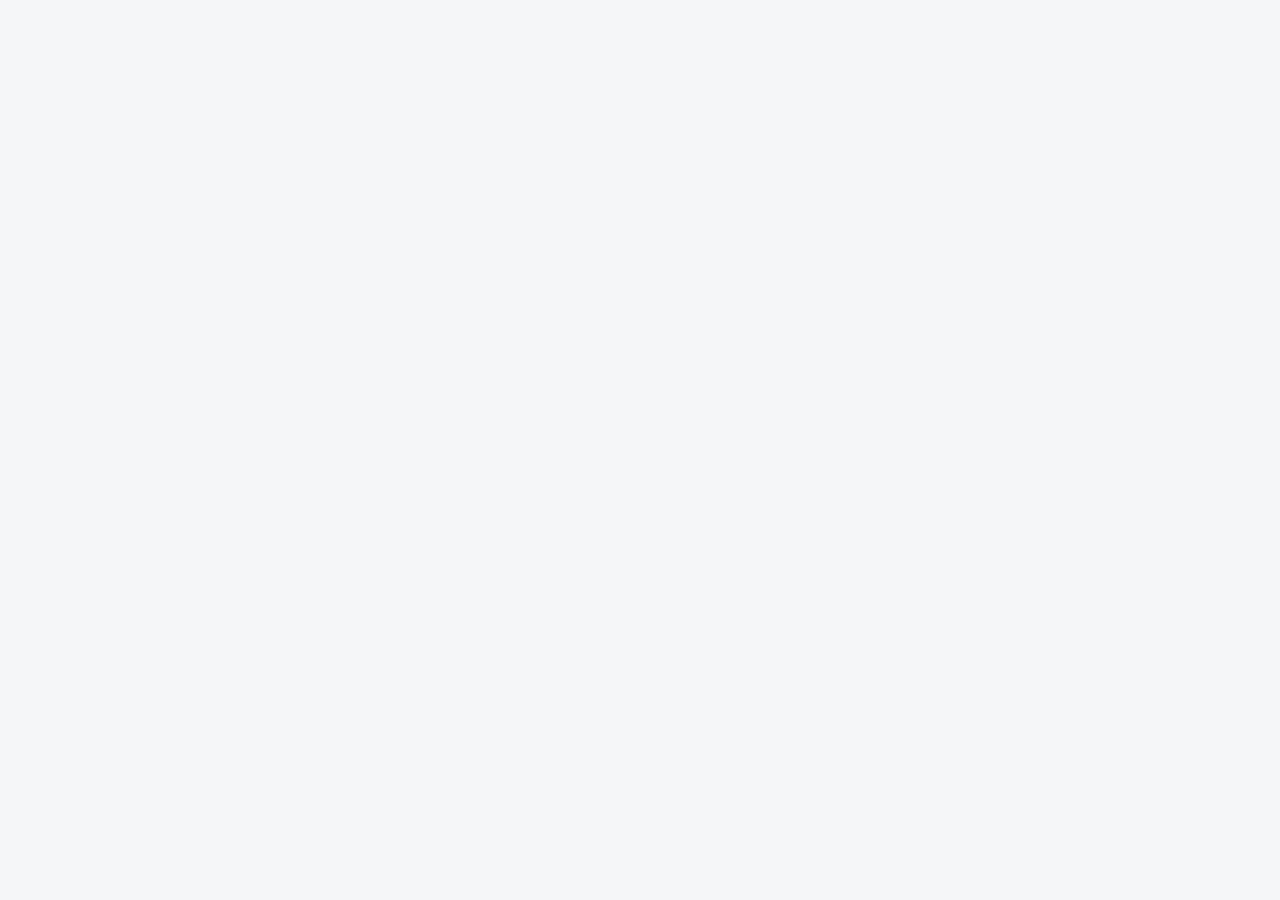
==== static/index.html @ 3c87d871 "Ответы со ссылками и проверкой, веб-интерфейс, виджет, запуск на Windows Co-Authored-By: Claude Opus" ====
<!doctype html>
<html lang="ru">
<head>
<meta charset="utf-8">
<meta name="viewport" content="width=device-width, initial-scale=1">
<title>Помощник по ДОУ</title>
<link rel="stylesheet" href="/static/style.css">
</head>
<body>
<div id="login" class="login hidden">
  <form id="loginForm" class="card">
    <h1>Помощник по документообороту</h1>
    <p class="muted">Вход для сотрудников. Демо: employee / employee, doc / doc (Департамент ДОУ).</p>
    <input id="lgLogin" placeholder="Логин" autocomplete="username" required>
    <input id="lgPass" type="password" placeholder="Пароль" autocomplete="current-password" required>
    <button>Войти</button>
    <p id="lgErr" class="err"></p>
  </form>
</div>

<div id="app" class="hidden">
  <header>
    <div class="brand">Помощник по Инструкции ДОУ</div>
    <nav id="tabs">
      <button data-tab="chat" class="active">Вопрос</button>
      <button data-tab="draft">Черновик документа</button>
      <button data-tab="route">Маршрут визирования</button>
      <button data-tab="check">Проверка проекта</button>
      <button data-tab="admin" class="adminOnly hidden">Журнал</button>
    </nav>
    <div class="who"><span id="status" class="pill"></span> <span id="whoami"></span> <a href="#" id="logout">выйти</a></div>
  </header>

  <main>
    <!-- Чат -->
    <section id="tab-chat" class="tab">
      <div id="messages" class="messages">
        <div class="msg bot">Здравствуйте! Я отвечаю по Инструкции по документообороту (приказ от 15.10.2026 № ОД-184), Матрице визирования и модульным документам. Каждый ответ — со ссылкой на пункт. Могу подготовить черновик приказа или распоряжения по модулю и подсказать маршрут визирования.<div class="chips">
            <button class="chip">Какой срок согласования проекта приказа?</button>
            <button class="chip">Кто визирует распоряжение о создании рабочей группы?</button>
            <button class="chip">Что делать с документом с отметкой «Срочно»?</button>
            <button class="chip">Подготовь распоряжение о рабочей группе по внедрению CRM</button>
          </div>
        </div>
      </div>
      <form id="askForm" class="ask">
        <textarea id="q" rows="1" placeholder="Задайте вопрос по документообороту…" required></textarea>
        <button>Спросить</button>
      </form>
    </section>

    <!-- Черновик по модулю -->
    <section id="tab-draft" class="tab hidden">
      <div class="grid2">
        <div class="card">
          <h2>1. Выберите модуль</h2>
          <select id="modSel"></select>
          <h2>2. Опишите ситуацию своими словами</h2>
          <textarea id="modDesc" rows="6" placeholder="Например: нужна рабочая группа по внедрению CRM, руководитель — начальник управления клиентских сервисов Иванов И. И., срок — до 15.12.2026, результат — план внедрения…"></textarea>
          <button id="modExtract">Заполнить поля по описанию</button>
          <p class="muted small">Модель раскладывает описание по полям шаблона. Чего нет в описании, она оставляет пустым — заполните вручную.</p>
        </div>
        <div class="card">
          <h2>3. Проверьте поля</h2>
          <div id="slots"></div>
          <button id="modFill">Сформировать .docx</button>
          <div id="fillResult"></div>
        </div>
      </div>
    </section>

    <!-- Маршрут -->
    <section id="tab-route" class="tab hidden">
      <div class="card">
        <h2>Вид документа по Матрице визирования</h2>
        <select id="rowSel"></select>
        <label class="row"><input type="checkbox" id="modular" checked> Проект подготовлен по модульному документу</label>
        <div id="routeQuestions"></div>
        <div id="routeOut"></div>
      </div>
    </section>

    <!-- Проверка -->
    <section id="tab-check" class="tab hidden">
      <div class="card">
        <h2>Проверка проекта документа</h2>
        <p class="muted">Загрузите проект в .docx — проверю, что удалены служебные элементы модуля и сохранены обязательные зоны (п. 3.3 Методических рекомендаций).</p>
        <input type="file" id="checkFile" accept=".docx">
        <div id="checkOut"></div>
      </div>
    </section>

    <!-- Журнал -->
    <section id="tab-admin" class="tab hidden">
      <div class="card">
        <h2>База знаний</h2>
        <div id="kb"></div>
        <button id="reindex">Переиндексировать</button>
        <h2>Последние вопросы</h2>
        <table id="logTbl"><thead><tr><th>Время</th><th>Кто</th><th>Вопрос</th><th>Статус</th><th>Оценка</th></tr></thead><tbody></tbody></table>
      </div>
    </section>
  </main>
</div>

<dialog id="srcDlg"><h3 id="srcTitle"></h3><p id="srcText"></p><form method="dialog"><button>Закрыть</button></form></dialog>
<script src="/static/app.js"></script>
</body>
</html>
---- static/style.css ----
:root {
  --bg: #f5f6f8; --card: #fff; --ink: #1d2433; --muted: #667085; --line: #e3e6eb;
  --accent: #1f5fbf; --accent-soft: #e8f0fc; --ok: #1a7f4b; --warn: #b26a00; --err: #b42318;
}
* { box-sizing: border-box; }
body { margin: 0; font: 15px/1.5 system-ui, -apple-system, "Segoe UI", Roboto, sans-serif; background: var(--bg); color: var(--ink); }
.hidden { display: none !important; }
button { font: inherit; border: 0; border-radius: 8px; padding: 8px 14px; background: var(--accent); color: #fff; cursor: pointer; }
button:disabled { opacity: .5; cursor: default; }
input, select, textarea { font: inherit; width: 100%; padding: 8px 10px; border: 1px solid var(--line); border-radius: 8px; background: #fff; color: var(--ink); }
textarea { resize: vertical; }
h1 { font-size: 20px; margin: 0 0 4px; } h2 { font-size: 15px; margin: 16px 0 8px; } h2:first-child { margin-top: 0; }
.muted { color: var(--muted); } .small { font-size: 13px; } .err { color: var(--err); }
.card { background: var(--card); border: 1px solid var(--line); border-radius: 12px; padding: 16px; }
.card > * + * { margin-top: 8px; }

.login { min-height: 100vh; display: grid; place-items: center; padding: 16px; }
.login .card { width: 100%; max-width: 380px; display: grid; gap: 10px; }

header { display: flex; flex-wrap: wrap; gap: 8px 16px; align-items: center; padding: 10px 16px; background: var(--card); border-bottom: 1px solid var(--line); }
.brand { font-weight: 600; }
nav { display: flex; gap: 4px; flex-wrap: wrap; }
nav button { background: transparent; color: var(--ink); padding: 6px 10px; }
nav button.active { background: var(--accent-soft); color: var(--accent); }
.who { margin-left: auto; font-size: 13px; color: var(--muted); }
.who a { color: var(--muted); }
.pill { padding: 2px 8px; border-radius: 99px; background: var(--line); font-size: 12px; }
.pill.ok { background: #e3f4ea; color: var(--ok); } .pill.warn { background: #fdf1dc; color: var(--warn); }

main { max-width: 1000px; margin: 0 auto; padding: 16px; }
.tab { min-height: calc(100vh - 90px); }
#tab-chat { display: flex; flex-direction: column; }
.messages { flex: 1; display: flex; flex-direction: column; gap: 12px; padding-bottom: 12px; }
.msg { max-width: 85%; padding: 10px 14px; border-radius: 12px; white-space: pre-wrap; }
.msg.user { align-self: flex-end; background: var(--accent); color: #fff; }
.msg.bot { align-self: flex-start; background: var(--card); border: 1px solid var(--line); }
.msg .ref { color: var(--accent); cursor: pointer; text-decoration: underline dotted; }
.badge { display: inline-block; font-size: 12px; padding: 1px 8px; border-radius: 99px; margin-top: 8px; }
.badge.verified { background: #e3f4ea; color: var(--ok); }
.badge.unverified, .badge.extractive { background: #fdf1dc; color: var(--warn); }
.badge.no_answer { background: var(--line); color: var(--muted); }
.sources { margin-top: 8px; display: grid; gap: 6px; white-space: normal; }
.src { font-size: 13px; border-left: 3px solid var(--accent); padding: 4px 8px; background: var(--bg); border-radius: 0 6px 6px 0; cursor: pointer; }
.src b { color: var(--accent); }
.src .rel { float: right; color: var(--muted); }
.actions { margin-top: 8px; display: flex; gap: 6px; flex-wrap: wrap; white-space: normal; }
.actions button { padding: 4px 10px; font-size: 13px; background: var(--accent-soft); color: var(--accent); }
.chips { display: flex; flex-wrap: wrap; gap: 6px; margin-top: 10px; white-space: normal; }
.chip { background: var(--accent-soft); color: var(--accent); font-size: 13px; padding: 4px 10px; }
.ask { position: sticky; bottom: 0; display: flex; gap: 8px; padding: 12px 0; background: var(--bg); }
.typing::after { content: "▍"; animation: blink 1s infinite; } @keyframes blink { 50% { opacity: 0; } }

.grid2 { display: grid; grid-template-columns: 1fr 1fr; gap: 16px; }
@media (max-width: 760px) { .grid2 { grid-template-columns: 1fr; } .msg { max-width: 100%; } }
.slot { margin-bottom: 10px; }
.slot label { display: block; font-size: 13px; font-weight: 600; }
.slot .ctx { font-size: 12px; color: var(--muted); }
.slot.filled input { border-color: var(--ok); background: #f4fbf7; }
.row { display: flex; gap: 8px; align-items: center; } .row input { width: auto; }
ol.route { padding-left: 20px; } ol.route li { margin-bottom: 6px; }
.issue { padding: 6px 10px; border-radius: 6px; background: #fdecea; color: var(--err); margin-top: 6px; }
.good { padding: 6px 10px; border-radius: 6px; background: #e3f4ea; color: var(--ok); margin-top: 6px; }
table { width: 100%; border-collapse: collapse; font-size: 13px; } td, th { text-align: left; border-bottom: 1px solid var(--line); padding: 4px 6px; }
dialog { max-width: 640px; border: 1px solid var(--line); border-radius: 12px; }

/* Режим виджета для портала: только чат */
body.widget header nav, body.widget .who { display: none; }
body.widget main { padding: 8px; }
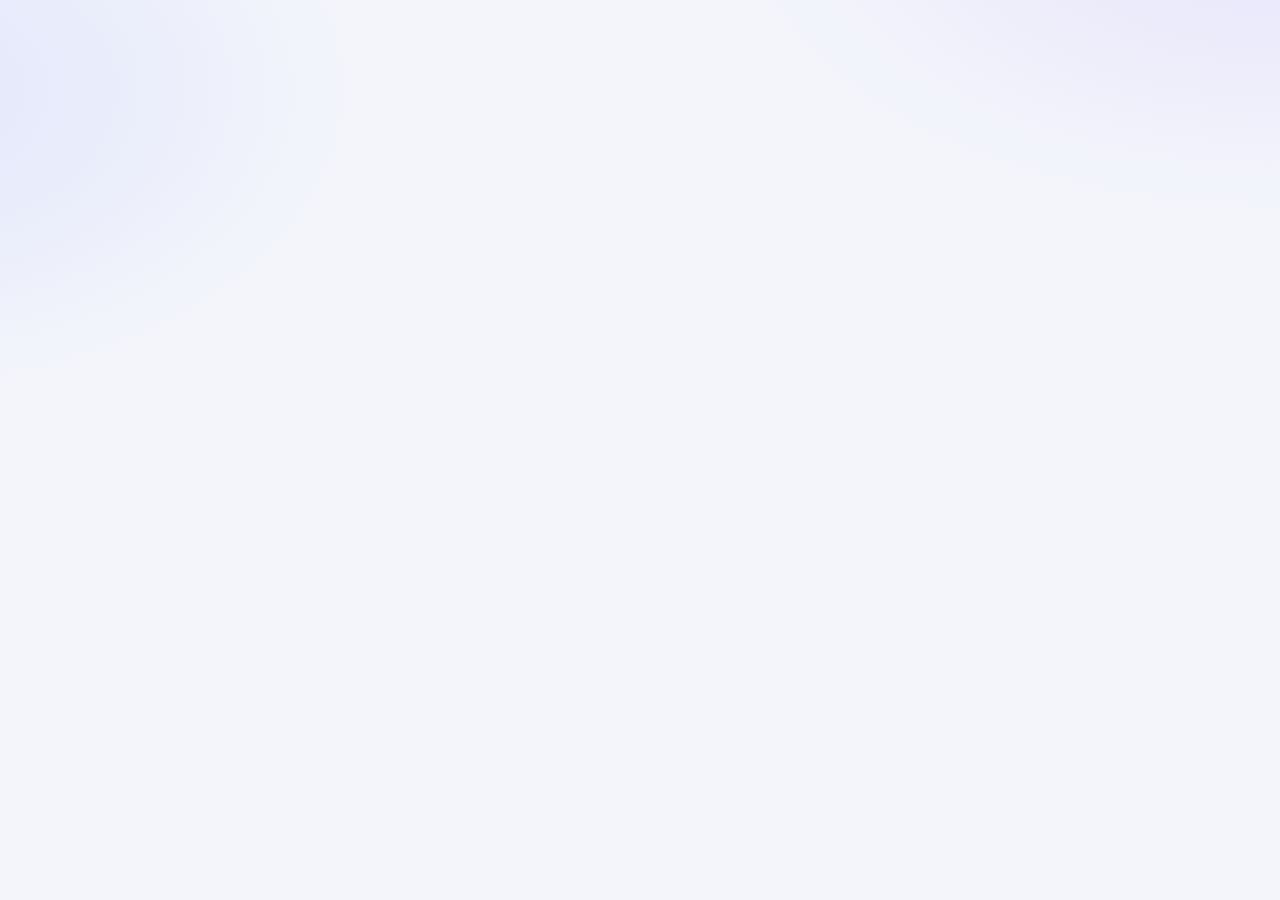
==== commit cf372e6c: "Новый дизайн: градиентный акцент, стеклянная шапка, карточки-примеры, аватар бота, шаги маршрута Co-" ====
--- a/static/index.html
+++ b/static/index.html
@@ -4,11 +4,14 @@
 <meta charset="utf-8">
 <meta name="viewport" content="width=device-width, initial-scale=1">
 <title>Помощник по ДОУ</title>
+<link rel="preconnect" href="https://fonts.googleapis.com">
+<link rel="stylesheet" href="https://fonts.googleapis.com/css2?family=Manrope:wght@400;500;600;700;800&display=swap">
 <link rel="stylesheet" href="/static/style.css">
 </head>
 <body>
 <div id="login" class="login hidden">
   <form id="loginForm" class="card">
+    <div class="logo big">Д</div>
     <h1>Помощник по документообороту</h1>
     <p class="muted">Вход для сотрудников. Демо: employee / employee, doc / doc (Департамент ДОУ).</p>
     <input id="lgLogin" placeholder="Логин" autocomplete="username" required>
@@ -20,7 +23,7 @@
 
 <div id="app" class="hidden">
   <header>
-    <div class="brand">Помощник по Инструкции ДОУ</div>
+    <div class="brand"><span class="logo">Д</span><span><b>Помощник ДОУ</b><small>Инструкция № ОД-184 · локальная модель</small></span></div>
     <nav id="tabs">
       <button data-tab="chat" class="active">Вопрос</button>
       <button data-tab="draft">Черновик документа</button>
@@ -35,11 +38,13 @@
     <!-- Чат -->
     <section id="tab-chat" class="tab">
       <div id="messages" class="messages">
-        <div class="msg bot">Здравствуйте! Я отвечаю по Инструкции по документообороту (приказ от 15.10.2026 № ОД-184), Матрице визирования и модульным документам. Каждый ответ — со ссылкой на пункт. Могу подготовить черновик приказа или распоряжения по модулю и подсказать маршрут визирования.<div class="chips">
-            <button class="chip">Какой срок согласования проекта приказа?</button>
-            <button class="chip">Кто визирует распоряжение о создании рабочей группы?</button>
+        <div class="msg bot welcome"><div class="hello">Чем помочь с документами?</div>Я отвечаю по Инструкции по документообороту (приказ от 15.10.2026 № ОД-184), Матрице визирования и модульным документам. Каждый ответ — со ссылкой на пункт. Могу подготовить черновик приказа или распоряжения по модулю и подсказать маршрут визирования.<div class="chips">
+            <button class="chip">Мне нужно подготовить приказ о вводе информационной системы в эксплуатацию. Что для этого нужно сделать?</button>
+            <button class="chip">Можно ли направить внутреннюю служебную записку без сопроводительного письма? А если сопроводительное письмо необходимо, как его правильно составить?</button>
+            <button class="chip">Я подготовил приказ на основе модульного документа. Проверь его и подскажи, что делать дальше</button>
+            <button class="chip">Как организовать согласование большого нормативного документа с несколькими подразделениями и какие сроки устанавливать?</button>
+            <button class="chip">Как оформить реестр замечаний от нескольких подразделений к проекту документа?</button>
             <button class="chip">Что делать с документом с отметкой «Срочно»?</button>
-            <button class="chip">Подготовь распоряжение о рабочей группе по внедрению CRM</button>
           </div>
         </div>
       </div>
--- a/static/style.css
+++ b/static/style.css
@@ -1,68 +1,157 @@
 :root {
-  --bg: #f5f6f8; --card: #fff; --ink: #1d2433; --muted: #667085; --line: #e3e6eb;
-  --accent: #1f5fbf; --accent-soft: #e8f0fc; --ok: #1a7f4b; --warn: #b26a00; --err: #b42318;
+  --bg: #f3f5fb; --card: #ffffff; --ink: #141a2e; --muted: #66708a; --line: #e4e8f2;
+  --accent: #3b5bfd; --accent-2: #7b4dff; --accent-soft: #eef1ff; --ok: #128a55; --warn: #b26a00; --err: #c8312a;
+  --grad: linear-gradient(135deg, #3b5bfd 0%, #7b4dff 100%);
+  --shadow: 0 1px 2px rgba(20, 26, 46, .04), 0 8px 24px rgba(20, 26, 46, .06);
+  --shadow-lg: 0 12px 40px rgba(59, 91, 253, .18);
+  --r: 16px;
 }
 * { box-sizing: border-box; }
-body { margin: 0; font: 15px/1.5 system-ui, -apple-system, "Segoe UI", Roboto, sans-serif; background: var(--bg); color: var(--ink); }
+html { scroll-behavior: smooth; }
+body {
+  margin: 0; font: 15px/1.55 "Manrope", system-ui, -apple-system, "Segoe UI", Roboto, sans-serif; color: var(--ink);
+  background:
+    radial-gradient(900px 500px at 100% -10%, rgba(123, 77, 255, .10), transparent 60%),
+    radial-gradient(800px 500px at -10% 10%, rgba(59, 91, 253, .10), transparent 60%),
+    var(--bg);
+  background-attachment: fixed;
+}
 .hidden { display: none !important; }
-button { font: inherit; border: 0; border-radius: 8px; padding: 8px 14px; background: var(--accent); color: #fff; cursor: pointer; }
-button:disabled { opacity: .5; cursor: default; }
-input, select, textarea { font: inherit; width: 100%; padding: 8px 10px; border: 1px solid var(--line); border-radius: 8px; background: #fff; color: var(--ink); }
+button {
+  font: inherit; font-weight: 600; border: 0; border-radius: 12px; padding: 9px 16px; background: var(--grad); color: #fff;
+  cursor: pointer; transition: transform .12s ease, box-shadow .2s ease, filter .2s ease; box-shadow: 0 4px 14px rgba(59, 91, 253, .25);
+}
+button:hover:not(:disabled) { transform: translateY(-1px); box-shadow: var(--shadow-lg); }
+button:active:not(:disabled) { transform: translateY(0); }
+button:disabled { opacity: .55; cursor: default; box-shadow: none; }
+input, select, textarea {
+  font: inherit; width: 100%; padding: 10px 12px; border: 1px solid var(--line); border-radius: 12px; background: #fff; color: var(--ink);
+  transition: border-color .2s, box-shadow .2s;
+}
+input:focus, select:focus, textarea:focus { outline: none; border-color: var(--accent); box-shadow: 0 0 0 4px rgba(59, 91, 253, .12); }
 textarea { resize: vertical; }
-h1 { font-size: 20px; margin: 0 0 4px; } h2 { font-size: 15px; margin: 16px 0 8px; } h2:first-child { margin-top: 0; }
+h1 { font-size: 22px; font-weight: 800; margin: 0 0 4px; letter-spacing: -.01em; }
+h2 { font-size: 15px; font-weight: 700; margin: 18px 0 8px; } h2:first-child { margin-top: 0; }
 .muted { color: var(--muted); } .small { font-size: 13px; } .err { color: var(--err); }
-.card { background: var(--card); border: 1px solid var(--line); border-radius: 12px; padding: 16px; }
-.card > * + * { margin-top: 8px; }
+.card { background: var(--card); border: 1px solid var(--line); border-radius: var(--r); padding: 20px; box-shadow: var(--shadow); }
+.card > * + * { margin-top: 10px; }
 
+/* Логотип */
+.logo {
+  display: inline-grid; place-items: center; width: 36px; height: 36px; border-radius: 11px; background: var(--grad);
+  color: #fff; font-weight: 800; font-size: 18px; box-shadow: 0 6px 16px rgba(59, 91, 253, .35); flex: none;
+}
+.logo.big { width: 56px; height: 56px; font-size: 28px; border-radius: 16px; }
+
+/* Вход */
 .login { min-height: 100vh; display: grid; place-items: center; padding: 16px; }
-.login .card { width: 100%; max-width: 380px; display: grid; gap: 10px; }
+.login .card { width: 100%; max-width: 400px; display: grid; gap: 12px; padding: 32px; box-shadow: var(--shadow-lg); }
 
-header { display: flex; flex-wrap: wrap; gap: 8px 16px; align-items: center; padding: 10px 16px; background: var(--card); border-bottom: 1px solid var(--line); }
-.brand { font-weight: 600; }
-nav { display: flex; gap: 4px; flex-wrap: wrap; }
-nav button { background: transparent; color: var(--ink); padding: 6px 10px; }
-nav button.active { background: var(--accent-soft); color: var(--accent); }
-.who { margin-left: auto; font-size: 13px; color: var(--muted); }
+/* Шапка */
+header {
+  position: sticky; top: 0; z-index: 10; display: flex; flex-wrap: wrap; gap: 8px 20px; align-items: center; padding: 10px 20px;
+  background: rgba(255, 255, 255, .78); backdrop-filter: saturate(180%) blur(14px); -webkit-backdrop-filter: saturate(180%) blur(14px);
+  border-bottom: 1px solid var(--line);
+}
+.brand { display: flex; align-items: center; gap: 10px; }
+.brand b { display: block; font-size: 16px; font-weight: 800; letter-spacing: -.01em; }
+.brand small { display: block; font-size: 12px; color: var(--muted); }
+nav { display: flex; gap: 2px; flex-wrap: wrap; padding: 4px; background: var(--bg); border-radius: 14px; border: 1px solid var(--line); }
+nav button { background: transparent; color: var(--muted); padding: 7px 12px; box-shadow: none; border-radius: 10px; }
+nav button:hover:not(:disabled) { color: var(--ink); transform: none; box-shadow: none; }
+nav button.active { background: #fff; color: var(--accent); box-shadow: 0 1px 3px rgba(20, 26, 46, .1); }
+.who { margin-left: auto; font-size: 13px; color: var(--muted); display: flex; gap: 8px; align-items: center; }
 .who a { color: var(--muted); }
-.pill { padding: 2px 8px; border-radius: 99px; background: var(--line); font-size: 12px; }
-.pill.ok { background: #e3f4ea; color: var(--ok); } .pill.warn { background: #fdf1dc; color: var(--warn); }
+.pill { padding: 3px 10px; border-radius: 99px; background: var(--line); font-size: 12px; font-weight: 600; }
+.pill.ok { background: #e2f6ec; color: var(--ok); } .pill.warn { background: #fff1db; color: var(--warn); }
+.pill.ok::before { content: ""; display: inline-block; width: 7px; height: 7px; margin-right: 6px; border-radius: 50%; background: var(--ok);
+  box-shadow: 0 0 0 0 rgba(18, 138, 85, .5); animation: pulse 2s infinite; vertical-align: 1px; }
+@keyframes pulse { 70% { box-shadow: 0 0 0 7px rgba(18, 138, 85, 0); } 100% { box-shadow: 0 0 0 0 rgba(18, 138, 85, 0); } }
 
-main { max-width: 1000px; margin: 0 auto; padding: 16px; }
-.tab { min-height: calc(100vh - 90px); }
+main { max-width: 1040px; margin: 0 auto; padding: 20px 16px; }
+.tab { min-height: calc(100vh - 100px); animation: fade .25s ease; }
+@keyframes fade { from { opacity: 0; transform: translateY(4px); } to { opacity: 1; transform: none; } }
+
+/* Чат */
 #tab-chat { display: flex; flex-direction: column; }
-.messages { flex: 1; display: flex; flex-direction: column; gap: 12px; padding-bottom: 12px; }
-.msg { max-width: 85%; padding: 10px 14px; border-radius: 12px; white-space: pre-wrap; }
-.msg.user { align-self: flex-end; background: var(--accent); color: #fff; }
-.msg.bot { align-self: flex-start; background: var(--card); border: 1px solid var(--line); }
-.msg .ref { color: var(--accent); cursor: pointer; text-decoration: underline dotted; }
-.badge { display: inline-block; font-size: 12px; padding: 1px 8px; border-radius: 99px; margin-top: 8px; }
-.badge.verified { background: #e3f4ea; color: var(--ok); }
-.badge.unverified, .badge.extractive { background: #fdf1dc; color: var(--warn); }
-.badge.no_answer { background: var(--line); color: var(--muted); }
-.sources { margin-top: 8px; display: grid; gap: 6px; white-space: normal; }
-.src { font-size: 13px; border-left: 3px solid var(--accent); padding: 4px 8px; background: var(--bg); border-radius: 0 6px 6px 0; cursor: pointer; }
+.messages { flex: 1; display: flex; flex-direction: column; gap: 14px; padding-bottom: 16px; }
+.msg { max-width: 85%; padding: 12px 16px; border-radius: 18px; white-space: pre-wrap; animation: pop .22s ease; }
+@keyframes pop { from { opacity: 0; transform: translateY(6px) scale(.99); } to { opacity: 1; transform: none; } }
+.msg.user { align-self: flex-end; background: var(--grad); color: #fff; border-bottom-right-radius: 6px; box-shadow: 0 6px 18px rgba(59, 91, 253, .25); }
+.msg.bot {
+  position: relative; align-self: flex-start; background: var(--card); border: 1px solid var(--line); border-bottom-left-radius: 6px;
+  box-shadow: var(--shadow); margin-left: 44px;
+}
+.msg.bot::before {
+  content: "Д"; position: absolute; left: -44px; top: 0; width: 32px; height: 32px; border-radius: 10px; background: var(--grad);
+  color: #fff; font-weight: 800; font-size: 15px; display: grid; place-items: center; box-shadow: 0 4px 12px rgba(59, 91, 253, .3);
+}
+.msg.welcome { max-width: 100%; white-space: normal; background: linear-gradient(180deg, #fff, #f8f9ff); }
+.msg.welcome .hello { font-size: 22px; font-weight: 800; letter-spacing: -.01em; margin-bottom: 6px;
+  background: var(--grad); -webkit-background-clip: text; background-clip: text; color: transparent; }
+.msg .ref { color: var(--accent); cursor: pointer; text-decoration: none; background: var(--accent-soft); padding: 0 5px; border-radius: 6px; font-weight: 600; font-size: .92em; }
+.msg .ref:hover { background: #dfe5ff; }
+.badge { display: inline-flex; align-items: center; gap: 5px; font-size: 12px; font-weight: 700; padding: 3px 10px; border-radius: 99px; margin-top: 10px; }
+.badge.verified { background: #e2f6ec; color: var(--ok); } .badge.verified::before { content: "✓"; }
+.badge.unverified, .badge.extractive { background: #fff1db; color: var(--warn); } .badge.extractive::before { content: "❝"; } .badge.unverified::before { content: "!"; }
+.badge.no_answer, .badge.info { background: var(--bg); color: var(--muted); }
+.sources { margin-top: 10px; display: grid; gap: 8px; white-space: normal; }
+.src {
+  font-size: 13px; border: 1px solid var(--line); border-left: 4px solid var(--accent); padding: 8px 12px; background: #fafbff;
+  border-radius: 10px; cursor: pointer; transition: transform .12s, box-shadow .2s, border-color .2s;
+}
+.src:hover { transform: translateX(2px); box-shadow: var(--shadow); border-color: #cfd7ff; border-left-color: var(--accent-2); }
 .src b { color: var(--accent); }
-.src .rel { float: right; color: var(--muted); }
-.actions { margin-top: 8px; display: flex; gap: 6px; flex-wrap: wrap; white-space: normal; }
-.actions button { padding: 4px 10px; font-size: 13px; background: var(--accent-soft); color: var(--accent); }
-.chips { display: flex; flex-wrap: wrap; gap: 6px; margin-top: 10px; white-space: normal; }
-.chip { background: var(--accent-soft); color: var(--accent); font-size: 13px; padding: 4px 10px; }
-.ask { position: sticky; bottom: 0; display: flex; gap: 8px; padding: 12px 0; background: var(--bg); }
-.typing::after { content: "▍"; animation: blink 1s infinite; } @keyframes blink { 50% { opacity: 0; } }
+.src .rel { float: right; color: var(--accent); font-weight: 700; background: var(--accent-soft); padding: 0 8px; border-radius: 99px; }
+details summary { cursor: pointer; margin-top: 4px; }
+.actions { margin-top: 10px; display: flex; gap: 8px; flex-wrap: wrap; white-space: normal; }
+.actions button { padding: 6px 12px; font-size: 13px; background: var(--accent-soft); color: var(--accent); box-shadow: none; border: 1px solid #dfe5ff; }
+.actions button:hover:not(:disabled) { background: #e3e8ff; box-shadow: none; }
+.actions button[data-act="draft"], .actions button[data-act="check"], .actions button[data-act="remarks"] { background: var(--grad); color: #fff; border: 0; box-shadow: 0 4px 12px rgba(59, 91, 253, .25); }
+.chips { display: grid; grid-template-columns: repeat(auto-fill, minmax(280px, 1fr)); gap: 10px; margin-top: 14px; white-space: normal; }
+.chip {
+  text-align: left; background: #fff; color: var(--ink); font-size: 13.5px; font-weight: 500; padding: 12px 14px; border: 1px solid var(--line);
+  border-radius: 14px; box-shadow: none; line-height: 1.4;
+}
+.chip::before { content: "→ "; color: var(--accent); font-weight: 800; }
+.chip:hover:not(:disabled) { border-color: #c9d2ff; background: #f8f9ff; box-shadow: var(--shadow); }
+.ask {
+  position: sticky; bottom: 12px; display: flex; gap: 8px; padding: 8px; margin-top: 8px; background: rgba(255, 255, 255, .9);
+  backdrop-filter: blur(12px); -webkit-backdrop-filter: blur(12px); border: 1px solid var(--line); border-radius: 18px; box-shadow: var(--shadow-lg);
+}
+.ask textarea { border: 0; box-shadow: none; resize: none; padding: 10px 12px; }
+.ask textarea:focus { box-shadow: none; }
+.ask button { border-radius: 14px; padding: 10px 22px; }
+.typing { color: var(--muted); }
+.typing::after { content: "▍"; color: var(--accent); animation: blink 1s infinite; } @keyframes blink { 50% { opacity: 0; } }
 
+/* Формы и вкладки */
 .grid2 { display: grid; grid-template-columns: 1fr 1fr; gap: 16px; }
-@media (max-width: 760px) { .grid2 { grid-template-columns: 1fr; } .msg { max-width: 100%; } }
-.slot { margin-bottom: 10px; }
-.slot label { display: block; font-size: 13px; font-weight: 600; }
+@media (max-width: 760px) {
+  .grid2 { grid-template-columns: 1fr; } .msg { max-width: 100%; } .msg.bot { margin-left: 0; } .msg.bot::before { display: none; }
+  .brand small { display: none; }
+}
+.slot { margin-bottom: 12px; }
+.slot label { display: block; font-size: 13px; font-weight: 700; }
 .slot .ctx { font-size: 12px; color: var(--muted); }
-.slot.filled input { border-color: var(--ok); background: #f4fbf7; }
-.row { display: flex; gap: 8px; align-items: center; } .row input { width: auto; }
-ol.route { padding-left: 20px; } ol.route li { margin-bottom: 6px; }
-.issue { padding: 6px 10px; border-radius: 6px; background: #fdecea; color: var(--err); margin-top: 6px; }
-.good { padding: 6px 10px; border-radius: 6px; background: #e3f4ea; color: var(--ok); margin-top: 6px; }
-table { width: 100%; border-collapse: collapse; font-size: 13px; } td, th { text-align: left; border-bottom: 1px solid var(--line); padding: 4px 6px; }
-dialog { max-width: 640px; border: 1px solid var(--line); border-radius: 12px; }
+.slot.filled input { border-color: #9fdcbf; background: #f3fbf7; }
+.row { display: flex; gap: 8px; align-items: center; } .row input { width: auto; accent-color: var(--accent); }
+ol.route { padding-left: 0; list-style: none; counter-reset: step; }
+ol.route li { position: relative; counter-increment: step; padding: 8px 12px 8px 44px; margin-bottom: 8px; background: #fafbff; border: 1px solid var(--line); border-radius: 12px; }
+ol.route li::before { content: counter(step); position: absolute; left: 10px; top: 8px; width: 24px; height: 24px; border-radius: 8px;
+  background: var(--grad); color: #fff; font-size: 12px; font-weight: 800; display: grid; place-items: center; }
+.issue { padding: 10px 14px; border-radius: 12px; background: #fdeeed; color: var(--err); margin-top: 8px; border: 1px solid #f7d2cf; }
+.good { padding: 10px 14px; border-radius: 12px; background: #e2f6ec; color: var(--ok); margin-top: 8px; border: 1px solid #c3ead6; font-weight: 600; }
+.good::before { content: "✓ "; }
+table { width: 100%; border-collapse: collapse; font-size: 13px; } td, th { text-align: left; border-bottom: 1px solid var(--line); padding: 8px 6px; }
+th { color: var(--muted); font-weight: 700; }
+dialog { max-width: 680px; border: 1px solid var(--line); border-radius: 18px; padding: 24px; box-shadow: var(--shadow-lg); }
+dialog::backdrop { background: rgba(20, 26, 46, .35); backdrop-filter: blur(3px); }
+input[type=file] { padding: 14px; border: 2px dashed #cfd7ff; background: #fafbff; cursor: pointer; }
+input[type=file]::file-selector-button { font: inherit; font-weight: 600; border: 0; border-radius: 10px; padding: 7px 14px; margin-right: 12px;
+  background: var(--grad); color: #fff; cursor: pointer; }
 
 /* Режим виджета для портала: только чат */
 body.widget header nav, body.widget .who { display: none; }
 body.widget main { padding: 8px; }
+body.widget .msg.bot { margin-left: 0; } body.widget .msg.bot::before { display: none; }
